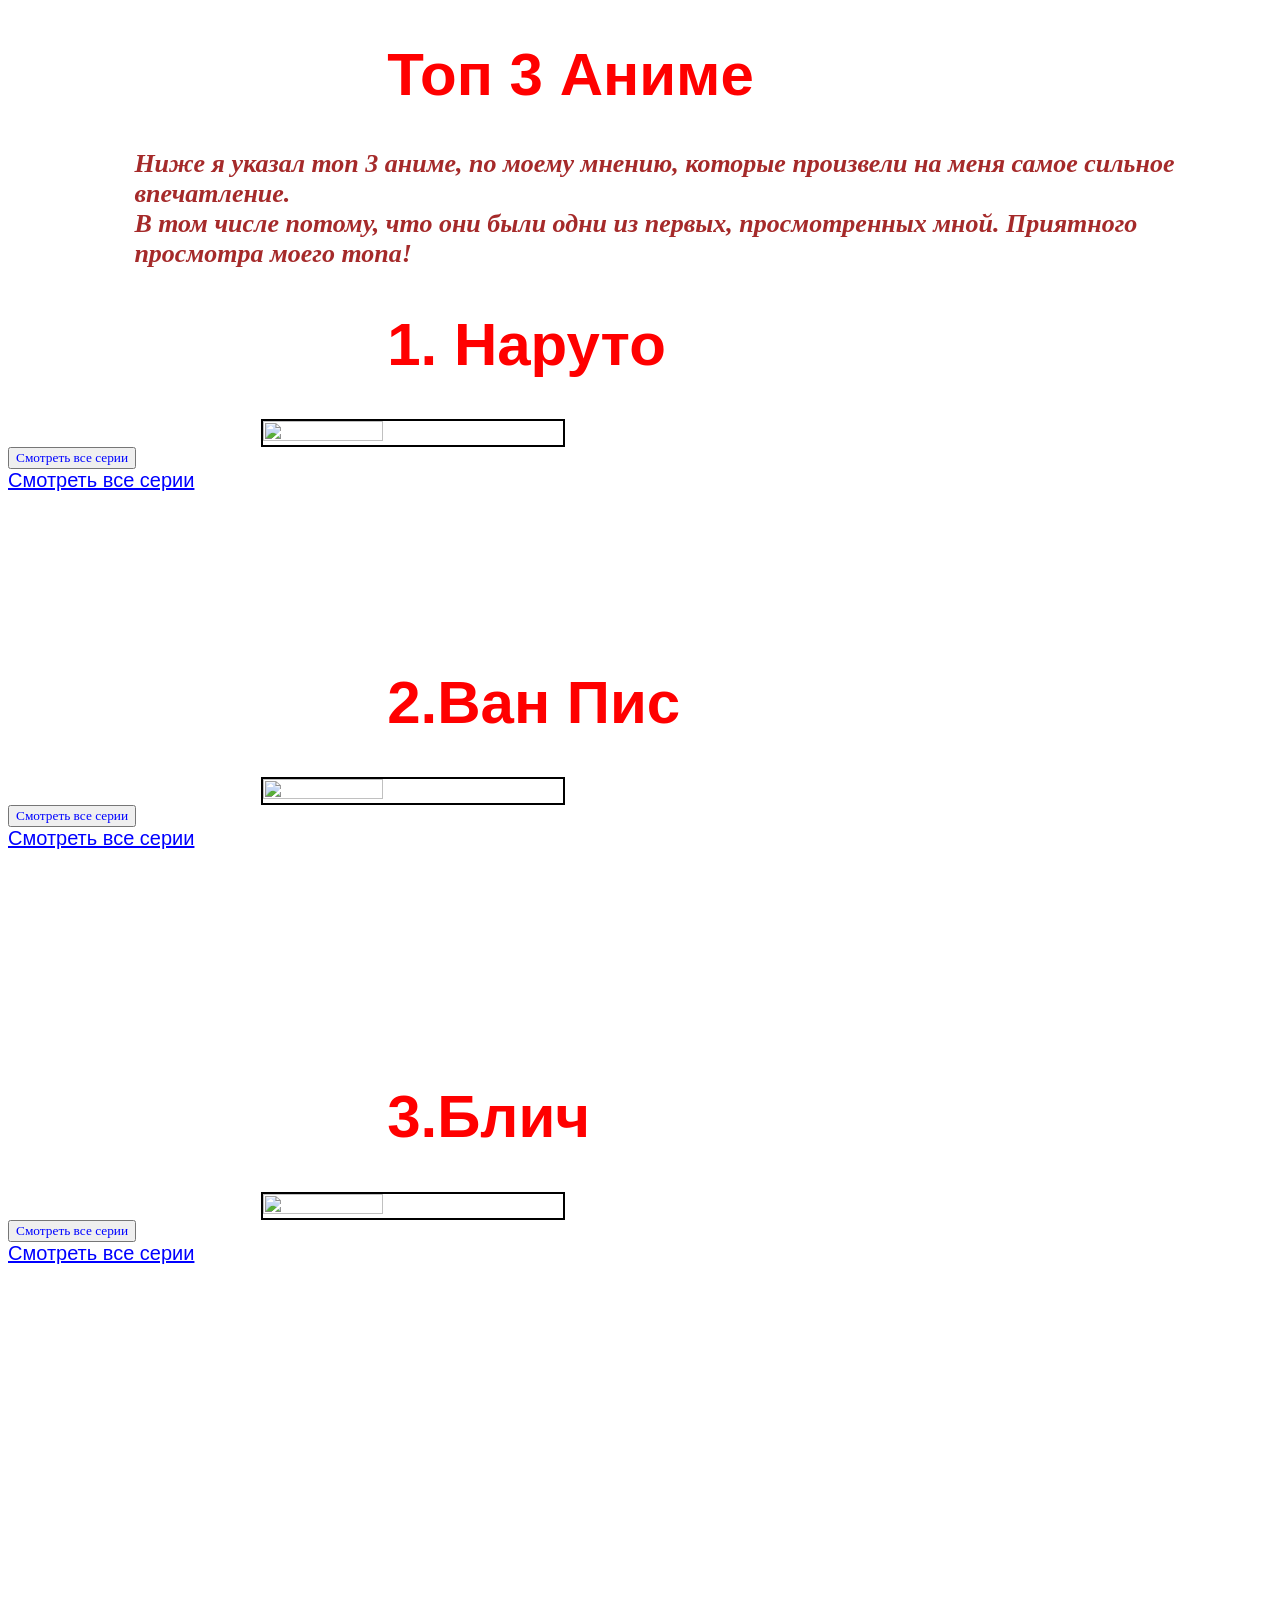
==== index.html @ fa45d8da "Add files via upload" ====
<!DOCTYPE html>
<html lang="ru">
    <head>
        <h1>Топ 3 Аниме</h1>
        <link rel="stylesheet" href="styles.css">
    </head>
</html>
<body>
    <script src="script.js">

    </script>
    <p id="message">Ниже я указал топ 3 аниме, по моему мнению, которые произвели на меня самое сильное впечатление. <br> В том числе потому, что они были одни из первых, 
        просмотренных мной. Приятного просмотра моего топа!</p>
    <h1>1. Наруто</h1>
    <img src="https://cdnrrviubnyuntopbez5.svc.cdn.yandex.net/get-kinopoisk-image/1704946/e63beb56-0433-4bbf-ae70-5d85a5ed8945/600x900">
    <br>
    <button ib="myBtn1">Смотреть все серии</button>
    <br>
    <a href="https://ru.yummyani.me/catalog/item/naruto-tv-1" target="_blank">Смотреть все серии</a>
    <p>Это история, в которой рассказывается про мальчика-ниндзя. Он мечтает стать Хокаге: главой своей деревни. Но Хокаге – это самый мудрый и сильный ниндзя деревни, поэтому парень попытается преодолеть кучу испытаний, победить множество противников, заслужить уважение, подрасти морально и физически.</p>


<h1>2.Ван Пис</h1>
<img src="https://borutobase.ru/uploads/posts/2025-10/81zwj54srrl.webp">
<br>
<button id="myBtn2">Смотреть все серии</button>
<br>
<a href="https://ru.yummyani.me/catalog/item/van-pis-tv-2025-08-27" target="_blank">Смотреть все серии</a>
<p>Главным героем этой истории становится семнадцатилетний юноша Монки Д. Луффи, который одержим мечтой стать 
Королем пиратов. Собрав команду из таких же храбрых моряков, как и он сам, 
Луффи отправляется в долгое плавание, чтобы раздобыть сокровища Роджера, которые помогут ему исполнить свою давнюю мечту. Но хватит ли юноше отваги и смекалки, 
чтобы преодолеть все расставленные ловушки по всему Гранд Лайну или же он со своей командой присоединится к уже погибшим здесь искателям сокровищ?</p>


<h1>3.Блич</h1>
<img src="https://encrypted-tbn0.gstatic.com/images?q=tbn:ANd9GcRFoAQlCctjVgiwC93IUdDPCcVW54shdFT6TCxmB1zszD07LNyOIKJiSaw&s=10">
<br>
<button id="myBtm3">Смотреть все серии</button>
<br>
<a href="https://old.yummyani.me/catalog/item/blich-2026-10-18" target="_blank">Смотреть все серии</a>
<br>
<p>Куросаки Ичиго — не простой пятнадцатилетний парень, потому как, сколько он себя помнил, всегда мог запросто общаться с духами и призраками, 
невидимыми для обычных людей. В один судьбоносный день ему является сама синигами (богиня смерти) Кучики Рукия, 
охотящаяся за Пустым (злым духом, пожирающим души людей). Во время битвы с этим чудовищем Ичиго и Рукия получили серьёзные ранения, 
и богине пришлось передать парню свои силы, чтобы помочь ему одержать победу над монстром, в результате чего Ичиго сам стал синигами! Но сделав это, 
Рукия теряет всю свою мощь, и теперь ожидает, что новоявленный синигами продолжит её миссию по отлову и уничтожению Пустых. 
Так начинаются увлекательные приключения Ичиго и Рукии.</p>
<br>
<p>Выше я указал 3 аниме, которые нравятся мне сильнее всего. на сегодняшний день вышло и продолжает выходить очень много тайтлов, которые не уступают указанным выше, а иногда даже и превосходят. Я опираюсь на свое субъективное мнение. Я начинал смотреть аниме по этим трем гигантом всех времен.
А также данная страница является моей тестовой работой по разработке сайтов. С помощью нее я познаю основы HTMl написания)</p>
</body>
</html>
---- styles.css ----
body {
    font-family: 'Franklin Gothic Medium', 'Arial Narrow', Arial, sans-serif;
    background-image: url('https://img.magnific.com/free-photo/anime-eyes-illustration_23-2151660486.jpg?semt=ais_hybrid&w=740&q=80');
    background-repeat: repeat;
  background-position: center center;
  background-size: contain;
  background-attachment: 100%;
}
h1 {
color: red;
font-size: 60px;
font-weight: bold;
margin-left: 30%;

}
p {
    font-size: 24px;
    font-weight: 10;
    margin-bottom: 40px;
    margin-left: 20px;
    height: 60%;
    max-height: 300px; 
    font-style: oblique;
    color: white;
}
a {
    font-size: 20px;
    color: blue;
}
img {
    height: 50%;
    max-height: 500px;
    width: 40%;
    max-width: 300px;
    margin-left: 20%;
    max-margin-lest: 40px;
    border: 2px solid black;

}
#message {
color: brown;
font-size: 26px;
font-weight: bolder;
margin-left: 10%;
font-family: Cambria, Cochin, Georgia, Times, 'Times New Roman', serif;
}
button {
color: rgb(0, 4, 255);
font-family: cursive;
}
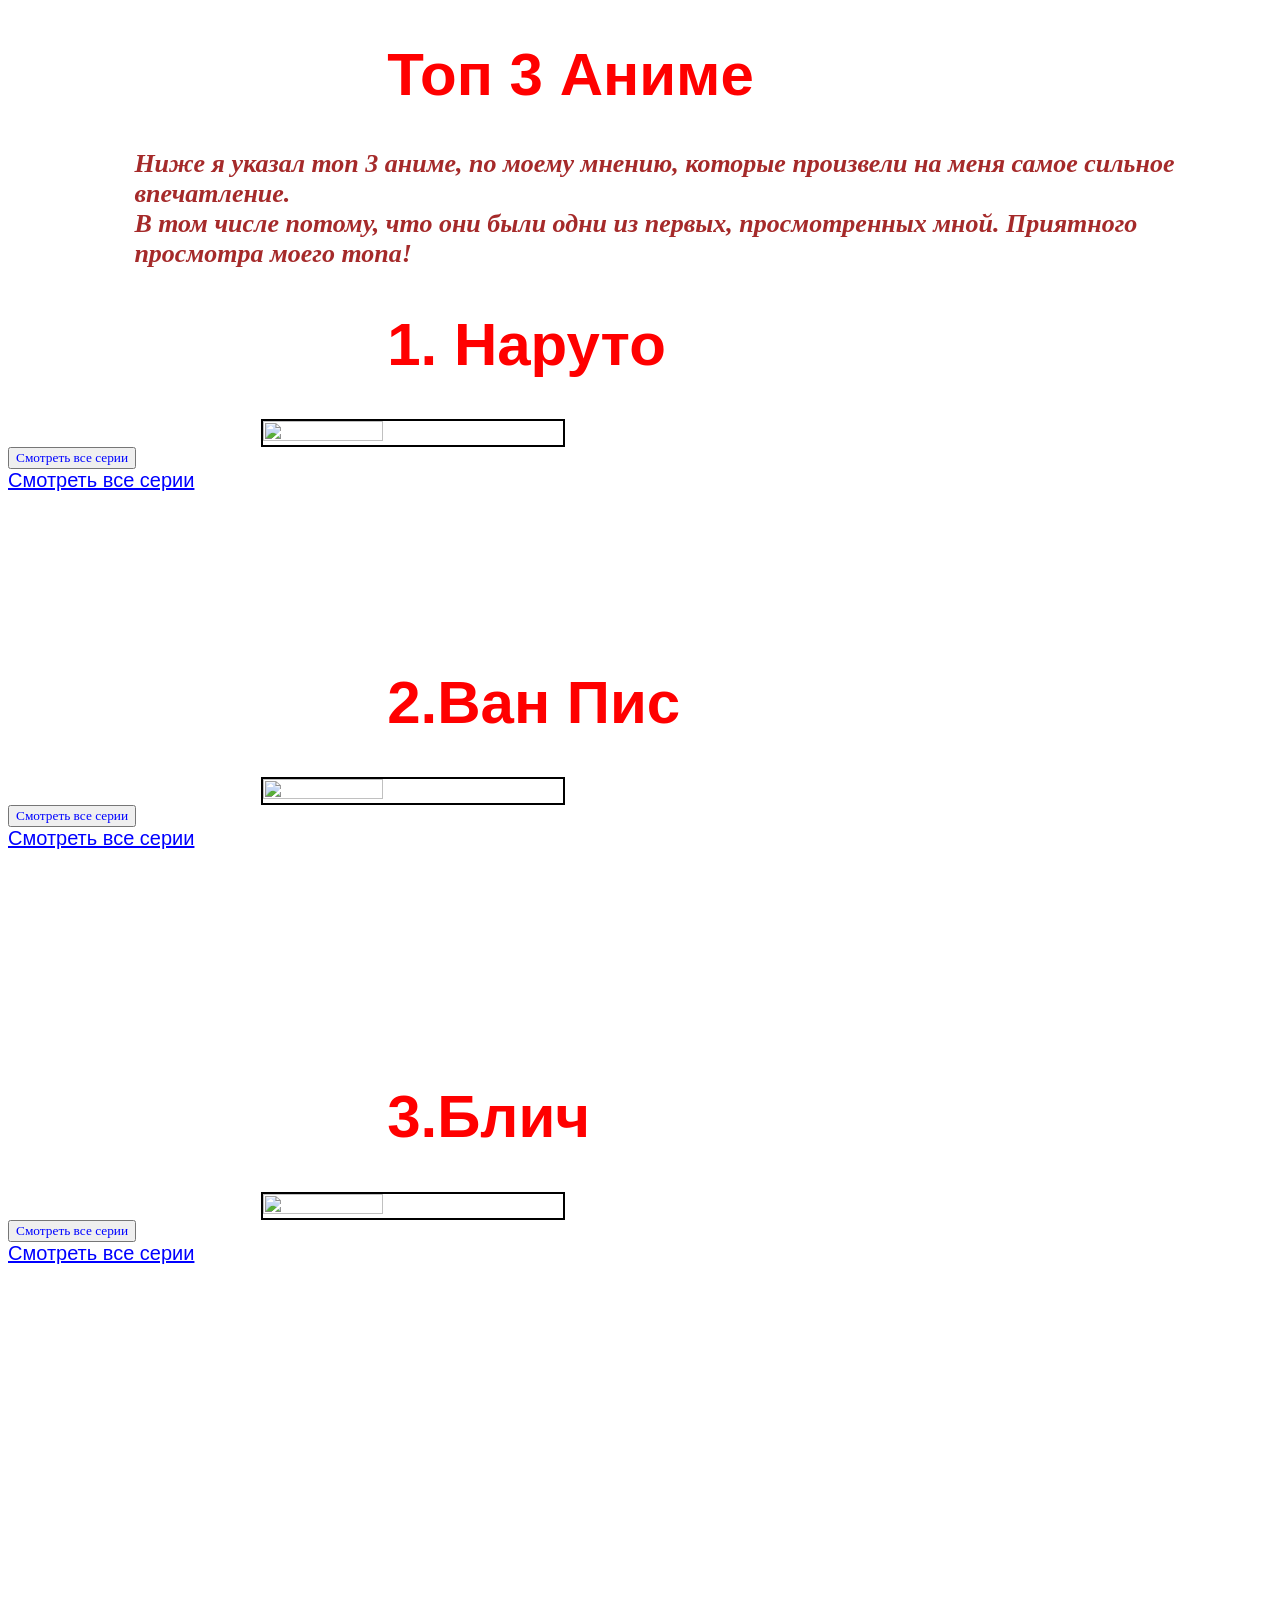
==== commit cf94b64e: "Update index.html" ====
--- a/index.html
+++ b/index.html
@@ -46,7 +46,9 @@
 Рукия теряет всю свою мощь, и теперь ожидает, что новоявленный синигами продолжит её миссию по отлову и уничтожению Пустых. 
 Так начинаются увлекательные приключения Ичиго и Рукии.</p>
 <br>
+    <br>
+    <br>
 <p>Выше я указал 3 аниме, которые нравятся мне сильнее всего. на сегодняшний день вышло и продолжает выходить очень много тайтлов, которые не уступают указанным выше, а иногда даже и превосходят. Я опираюсь на свое субъективное мнение. Я начинал смотреть аниме по этим трем гигантом всех времен.
 А также данная страница является моей тестовой работой по разработке сайтов. С помощью нее я познаю основы HTMl написания)</p>
 </body>
-</html>+</html>
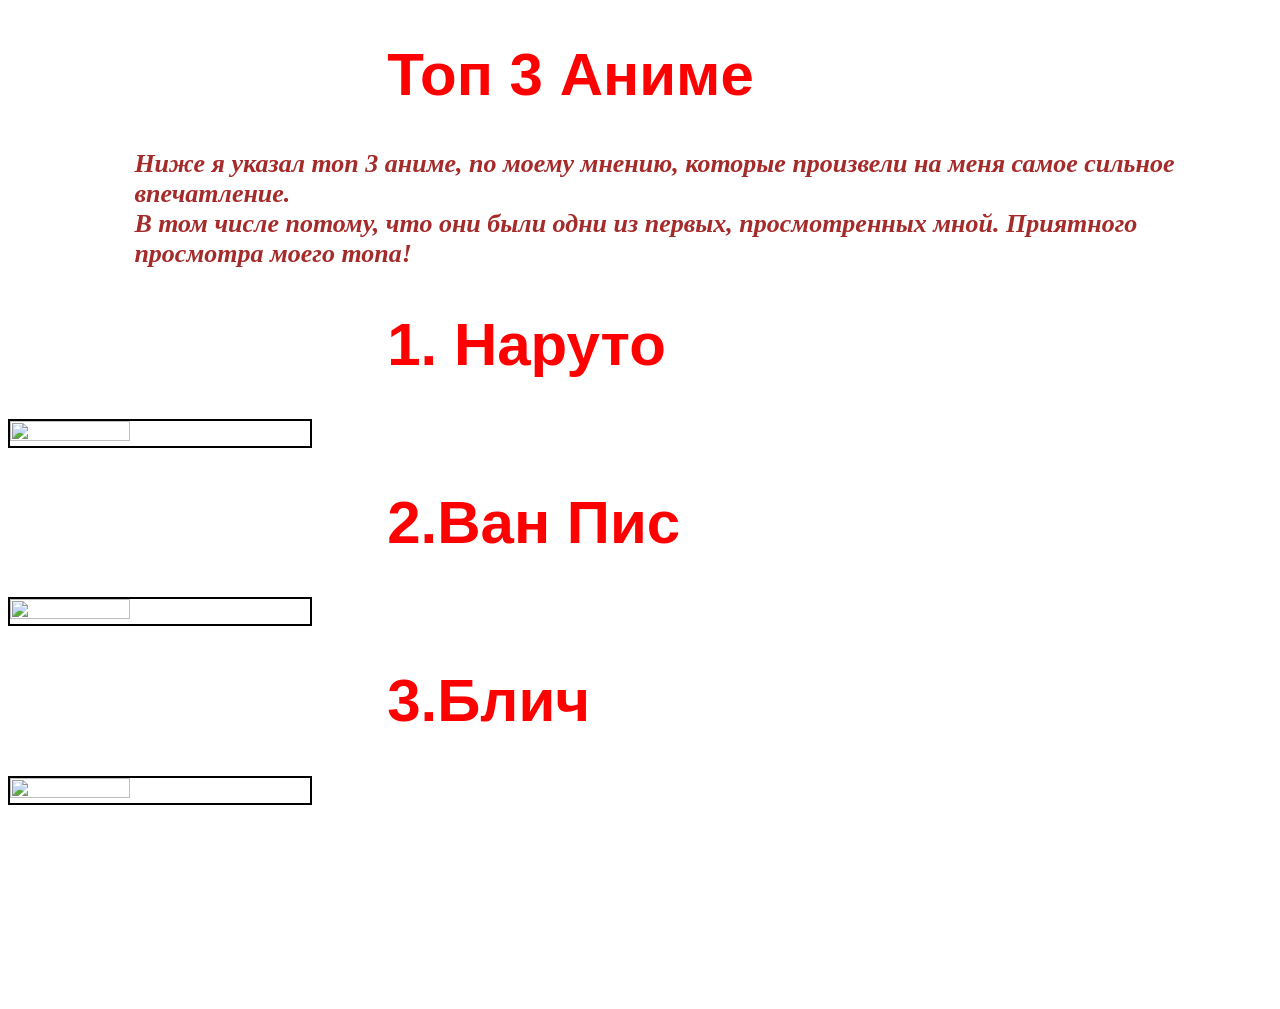
==== commit e51e1ad1: "Add files via upload" ====
--- a/index.html
+++ b/index.html
@@ -6,49 +6,23 @@
     </head>
 </html>
 <body>
-    <script src="script.js">
-
-    </script>
     <p id="message">Ниже я указал топ 3 аниме, по моему мнению, которые произвели на меня самое сильное впечатление. <br> В том числе потому, что они были одни из первых, 
         просмотренных мной. Приятного просмотра моего топа!</p>
     <h1>1. Наруто</h1>
-    <img src="https://cdnrrviubnyuntopbez5.svc.cdn.yandex.net/get-kinopoisk-image/1704946/e63beb56-0433-4bbf-ae70-5d85a5ed8945/600x900">
+    <a href="file:///C:/Tich/index2.html"><img src="https://cdnrrviubnyuntopbez5.svc.cdn.yandex.net/get-kinopoisk-image/1704946/e63beb56-0433-4bbf-ae70-5d85a5ed8945/600x900"></a>
     <br>
-    <button ib="myBtn1">Смотреть все серии</button>
-    <br>
-    <a href="https://ru.yummyani.me/catalog/item/naruto-tv-1" target="_blank">Смотреть все серии</a>
-    <p>Это история, в которой рассказывается про мальчика-ниндзя. Он мечтает стать Хокаге: главой своей деревни. Но Хокаге – это самый мудрый и сильный ниндзя деревни, поэтому парень попытается преодолеть кучу испытаний, победить множество противников, заслужить уважение, подрасти морально и физически.</p>
-
 
 <h1>2.Ван Пис</h1>
-<img src="https://borutobase.ru/uploads/posts/2025-10/81zwj54srrl.webp">
+<a href="file:///C:/Tich/Onepiece.html"> <img src="https://borutobase.ru/uploads/posts/2025-10/81zwj54srrl.webp"></a>
 <br>
-<button id="myBtn2">Смотреть все серии</button>
-<br>
-<a href="https://ru.yummyani.me/catalog/item/van-pis-tv-2025-08-27" target="_blank">Смотреть все серии</a>
-<p>Главным героем этой истории становится семнадцатилетний юноша Монки Д. Луффи, который одержим мечтой стать 
-Королем пиратов. Собрав команду из таких же храбрых моряков, как и он сам, 
-Луффи отправляется в долгое плавание, чтобы раздобыть сокровища Роджера, которые помогут ему исполнить свою давнюю мечту. Но хватит ли юноше отваги и смекалки, 
-чтобы преодолеть все расставленные ловушки по всему Гранд Лайну или же он со своей командой присоединится к уже погибшим здесь искателям сокровищ?</p>
 
 
 <h1>3.Блич</h1>
-<img src="https://encrypted-tbn0.gstatic.com/images?q=tbn:ANd9GcRFoAQlCctjVgiwC93IUdDPCcVW54shdFT6TCxmB1zszD07LNyOIKJiSaw&s=10">
+<a href="file:///C:/Tich/bleach.html"><img src="https://encrypted-tbn0.gstatic.com/images?q=tbn:ANd9GcRFoAQlCctjVgiwC93IUdDPCcVW54shdFT6TCxmB1zszD07LNyOIKJiSaw&s=10"></a>
 <br>
-<button id="myBtm3">Смотреть все серии</button>
-<br>
-<a href="https://old.yummyani.me/catalog/item/blich-2026-10-18" target="_blank">Смотреть все серии</a>
-<br>
-<p>Куросаки Ичиго — не простой пятнадцатилетний парень, потому как, сколько он себя помнил, всегда мог запросто общаться с духами и призраками, 
-невидимыми для обычных людей. В один судьбоносный день ему является сама синигами (богиня смерти) Кучики Рукия, 
-охотящаяся за Пустым (злым духом, пожирающим души людей). Во время битвы с этим чудовищем Ичиго и Рукия получили серьёзные ранения, 
-и богине пришлось передать парню свои силы, чтобы помочь ему одержать победу над монстром, в результате чего Ичиго сам стал синигами! Но сделав это, 
-Рукия теряет всю свою мощь, и теперь ожидает, что новоявленный синигами продолжит её миссию по отлову и уничтожению Пустых. 
-Так начинаются увлекательные приключения Ичиго и Рукии.</p>
-<br>
-    <br>
-    <br>
+
 <p>Выше я указал 3 аниме, которые нравятся мне сильнее всего. на сегодняшний день вышло и продолжает выходить очень много тайтлов, которые не уступают указанным выше, а иногда даже и превосходят. Я опираюсь на свое субъективное мнение. Я начинал смотреть аниме по этим трем гигантом всех времен.
 А также данная страница является моей тестовой работой по разработке сайтов. С помощью нее я познаю основы HTMl написания)</p>
+<script src="script.js"></script>
 </body>
-</html>
+</html>
--- a/styles.css
+++ b/styles.css
@@ -33,8 +33,7 @@
     max-height: 500px;
     width: 40%;
     max-width: 300px;
-    margin-left: 20%;
-    max-margin-lest: 40px;
+    max-margin-lest: 0px;
     border: 2px solid black;
 
 }
